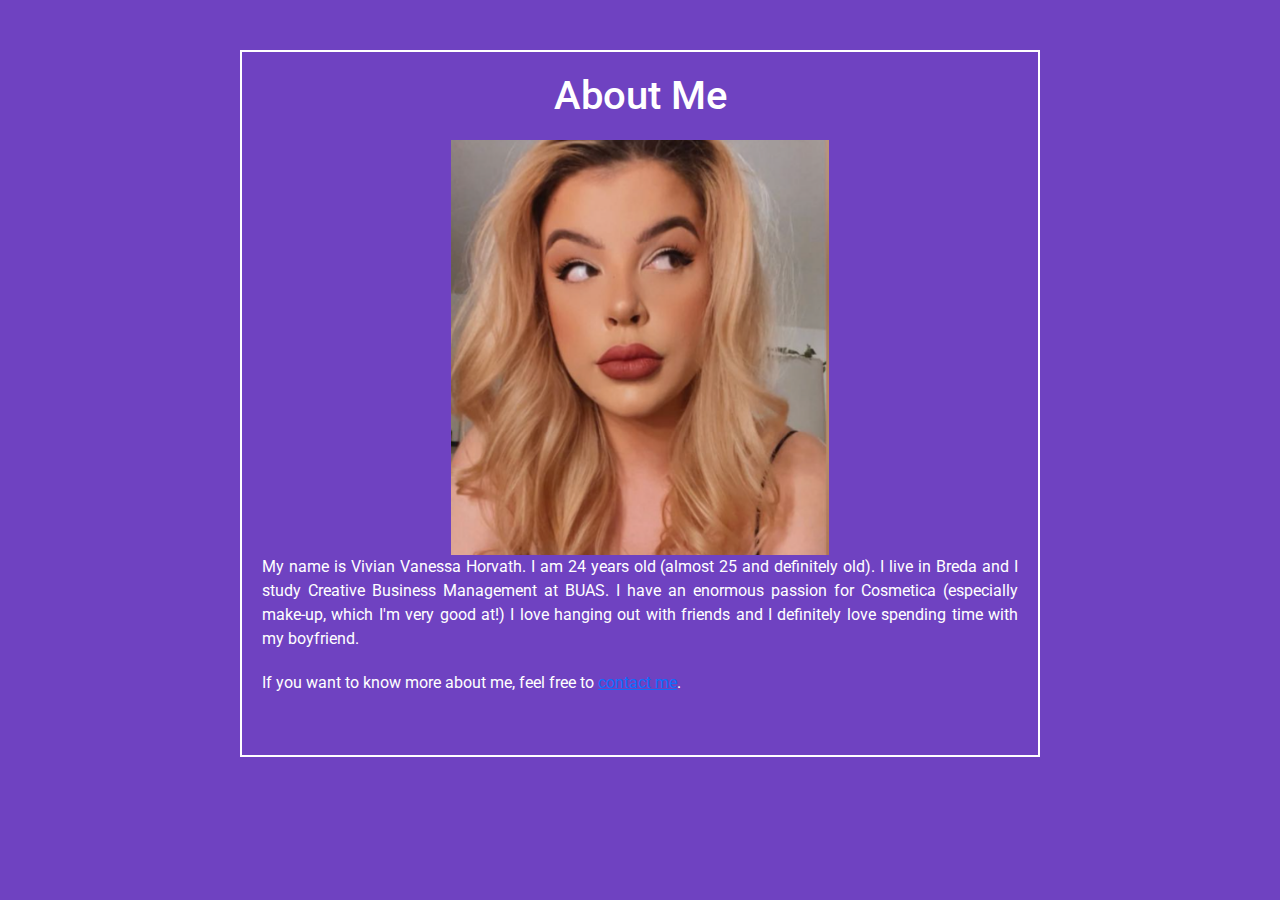
==== BUAS/180516.html @ 9f43cc2a "Add files via upload" ====
<!DOCTYPE html>
<html lang="en">
<head>
  <meta charset="UTF-8">
  <meta name="viewport" content="width=device-width, initial-scale=1.0">
  <title>About Me - Vivian Vanessa Horvath</title>
  <link rel="stylesheet" href="reset.css">
  <link rel="stylesheet" href="style.css">
  <link rel="stylesheet" href="bootstrap/css/bootstrap.min.css">
  <link href="https://fonts.googleapis.com/css?family=Roboto:300,400,700&display=swap" rel="stylesheet">
  <style>
    body {
      background-color: #6f42c1;
      font-family: 'Roboto', sans-serif;
    }
    .container {
      border: 2px solid #fff;
      padding: 20px;
      margin: 50px auto;
      max-width: 800px;
    }
    .container h1 {
      text-align: center;
      color: #fff;
      margin-bottom: 20px;
    }
    .container p {
      color: #fff;
      text-align: justify;
      margin-bottom: 20px;
    }
    #about-me {
      margin-bottom: 40px;
    }
    .symmetrical-margins {
      margin: 20px;
    }
    .my-image {
      width: 50%;
      height: auto;
      display: block;
      margin: 0 auto;
    }
  </style>
</head>
<body>
  <div class="container">
    <h1>About Me</h1>
    <div id="about-me">
      <img src="images/viv.png" alt="Vivian Vanessa Horvath" class="my-image symmetrical-margins">
      <p>My name is Vivian Vanessa Horvath. I am 24 years old (almost 25 and definitely old). I live in Breda and I study Creative Business Management at BUAS. I have an enormous passion for Cosmetica (especially make-up, which I'm very good at!) I love hanging out with friends and I definitely love spending time with my boyfriend.</p>
      <p>If you want to know more about me, feel free to <a href="contact.html">contact me</a>.</p>
    </div>
  </div>
  <script src="bootstrap/js/bootstrap.min.js"></script>
</body>
</html>
---- BUAS/style.css ----
/* CSS reset */
body {
    margin: 0;
    padding: 0;
    font-family: 'Montserrat', sans-serif;
    background-color: #d3d3d3; 
  }
  
  /* Global styles */
  header {
    background-color: #fff;
    box-shadow: 0 4px 6px rgba(0, 0, 0, 0.1);
    padding: 20px;
  }
  
  nav {
    display: flex;
    justify-content: space-between;
    align-items: center;
  }
  
  nav ul {
    display: flex;
    list-style: none;
  }
  
  nav li {
    margin: 0 10px;
  }
  
  nav a {
    color: #333;
    text-decoration: none;
  }
  
  .hero {
    background-image: url('../images/hero.jpg');
    background-size: cover;
    background-position: center;
    text-align: center;
    color: #fff;
    padding: 100px;
  }
  
  .hero h1 {
    font-size: 3rem;
    margin: 0;
    margin-bottom: 20px;
  }
  
  .hero p {
    font-size: 1.5rem;
    margin: 0;
    margin-bottom: 40px;
  }
  
  .btn {
    display: inline-block;
    background-color: #333;
    color: #fff;
    padding: 10px 20px;
    border-radius: 3px;
    text-decoration: none;
  }
  
  .btn:hover {
    background-color: #444;
  }
  
  /* Menu section */
  #menu {
    background-color: #f9f9f9;
    padding: 60px 0;
  }
  
  #menu h2 {
    text-align: center;
    font-size: 2rem;
    margin: 0;
    margin-bottom: 40px;
  }
  
  #menu p {
    text-align: center;
    max-width: 700px;
    margin: 0 auto;
    margin-bottom: 60px;
  }
  
  #menu .container {
    border: 1px solid #ddd;
    padding: 20px;
  }
  
  #menu ul {
    list-style: none;
    display: flex;
    justify-content: space-between;
    flex-wrap: wrap;
    margin: 0;
    padding: 0;
  }
  
  #menu li {
    width: 30%;
    margin-bottom: 40px;
  }
  
  #menu img {
    max-width: 100%;
  }
  
  #menu h3 {
    font-size: 1.5rem;
    margin: 0;
    margin-bottom: 10px;
  }
  
  #menu p {
    margin: 0;
    margin-bottom: 20px;
  }
  
  #menu .price {
    font-size: 1.2rem;
    color: #333;
  }
  
  /* About section */
  #about {
    padding: 60px 0;
  }
  
  #about h2 {
    text-align: center;
    font-size: 2rem;
    margin: 0;
    margin-bottom: 40px;
  }
  
  #about p {
    text-align: center;
    max-width: 700px;
    margin: 0 auto;
    margin-bottom: 60px;
  }
  
  #about .container {
    border: 1px solid #ddd;
    padding: 20px;
  }
  
  * {
    text-align: center;
  }
  

  .header-image {
    background-image: url(images/header.jpeg);
    background-repeat: no-repeat;
    background-size: cover;
    background-position: center;
    color: white; 
  }
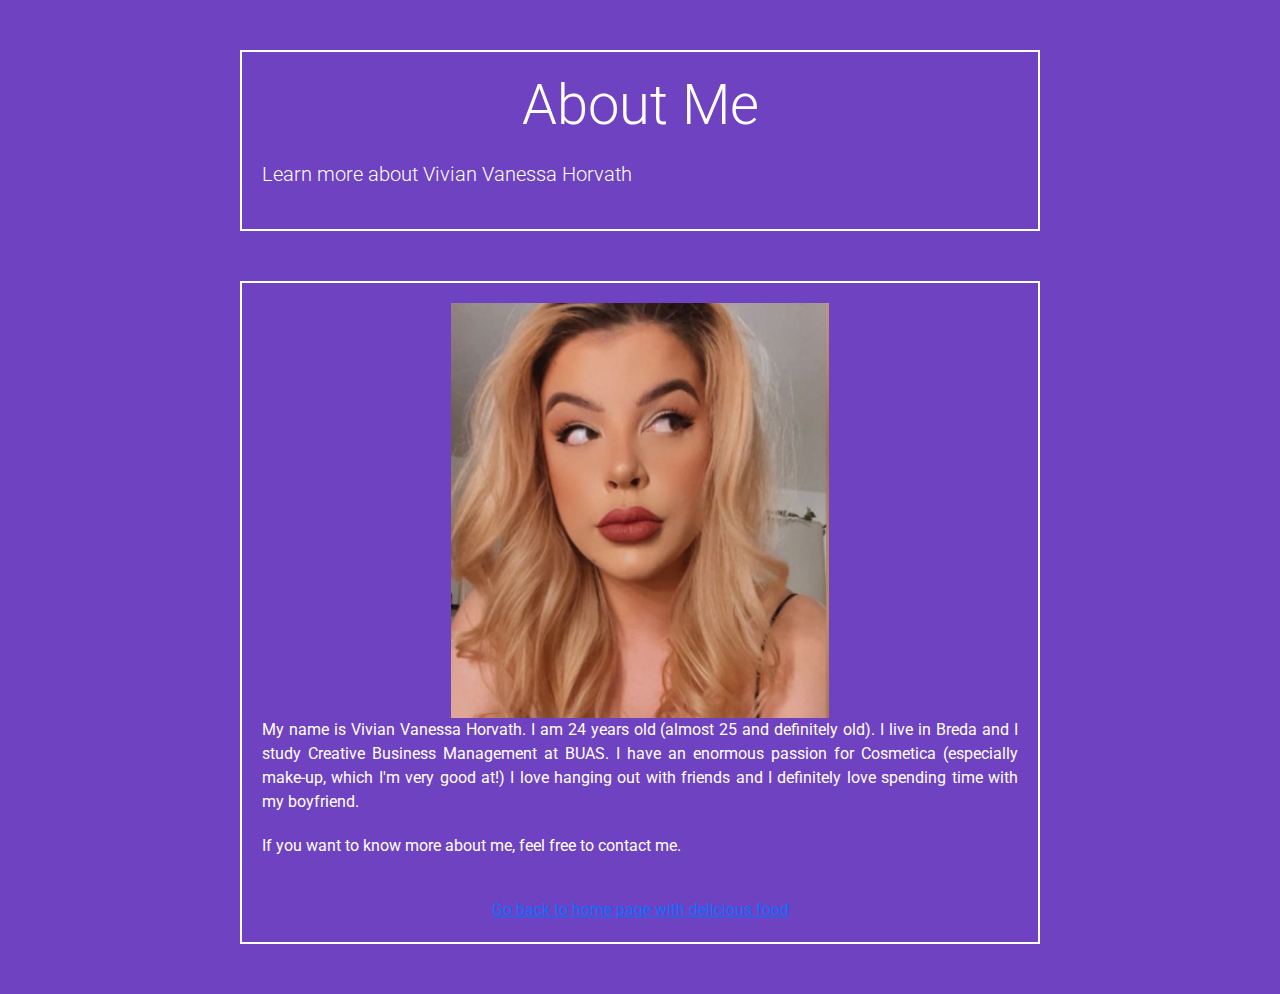
==== commit cc4c4fd6: "Update 180516.html" ====
--- a/BUAS/180516.html
+++ b/BUAS/180516.html
@@ -44,13 +44,19 @@
   </style>
 </head>
 <body>
+  <div class="jumbotron jumbotron-fluid">
+    <div class="container">
+      <h1 class="display-4">About Me</h1>
+      <p class="lead">Learn more about Vivian Vanessa Horvath</p>
+    </div>
+  </div>
   <div class="container">
-    <h1>About Me</h1>
     <div id="about-me">
       <img src="images/viv.png" alt="Vivian Vanessa Horvath" class="my-image symmetrical-margins">
       <p>My name is Vivian Vanessa Horvath. I am 24 years old (almost 25 and definitely old). I live in Breda and I study Creative Business Management at BUAS. I have an enormous passion for Cosmetica (especially make-up, which I'm very good at!) I love hanging out with friends and I definitely love spending time with my boyfriend.</p>
-      <p>If you want to know more about me, feel free to <a href="contact.html">contact me</a>.</p>
+      <p>If you want to know more about me, feel free to contact me.</p>
     </div>
+    <a href="index.html">Go back to home page with delicious food</a>
   </div>
   <script src="bootstrap/js/bootstrap.min.js"></script>
 </body>
